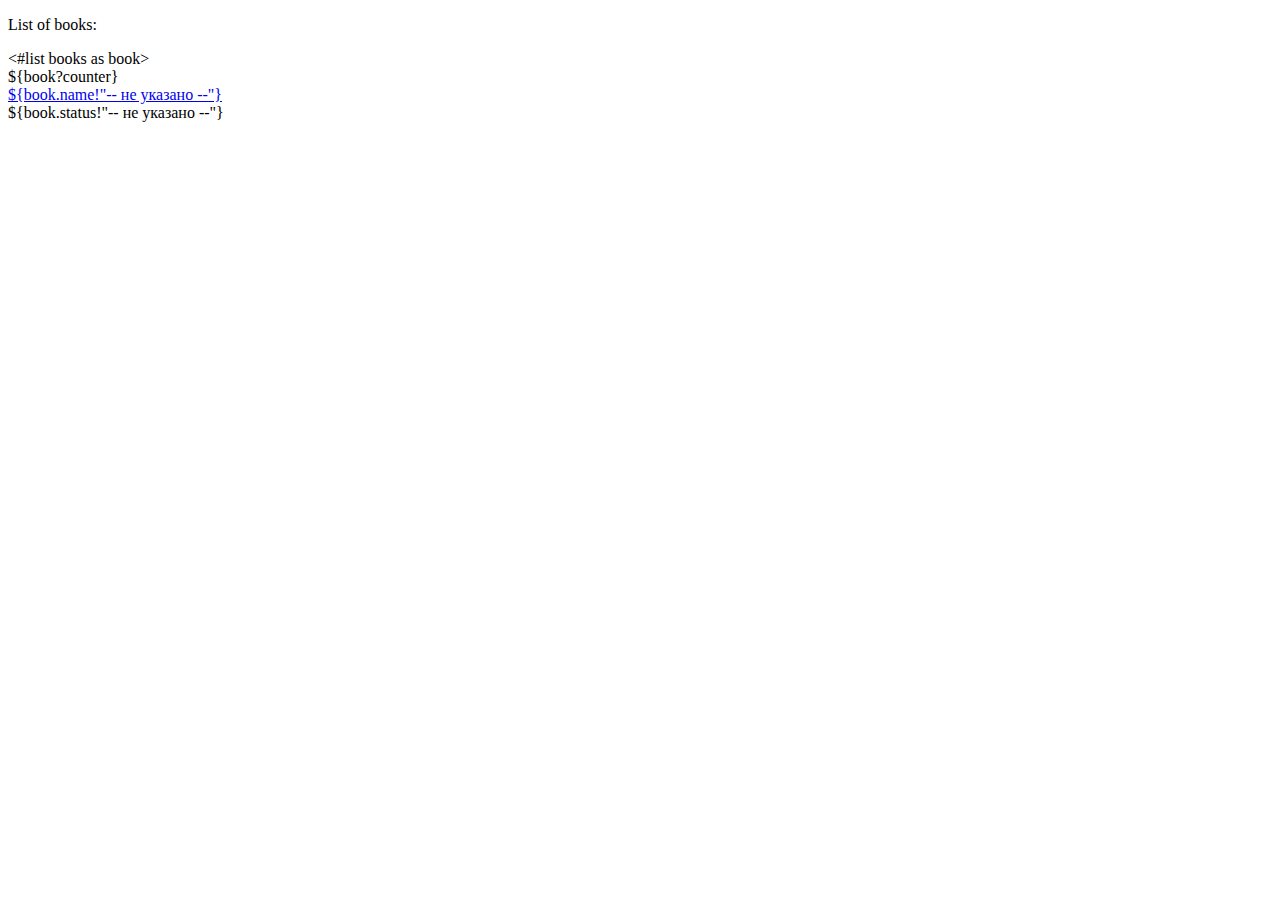
==== data/books.html @ 1d6b546f "Last refresh" ====
<!DOCTYPE html>
<html lang="en">
<head>
    <meta charset="UTF-8">
    <title>Title</title>
    <link rel="stylesheet" href="https://cdn.jsdelivr.net/npm/bootstrap@4.6.2/dist/css/bootstrap.min.css" integrity="sha384-xOolHFLEh07PJGoPkLv1IbcEPTNtaed2xpHsD9ESMhqIYd0nLMwNLD69Npy4HI+N" crossorigin="anonymous">
</head>
<body>
<div class="container">
    <p>List of books:</p>
    <#list books as book>
    <div class="row ${book?item_parity} flex">
        <div class="column">
            ${book?counter}
        </div>
        <div class="column">
            <a href="/booksinfo">${book.name!"-- не указано --"}</a>
        </div>
        <div class="column">
            ${book.status!"-- не указано --"}
        </div>
    </div>
</#list>


</div>
<script src="https://cdn.jsdelivr.net/npm/jquery@3.5.1/dist/jquery.slim.min.js" integrity="sha384-DfXdz2htPH0lsSSs5nCTpuj/zy4C+OGpamoFVy38MVBnE+IbbVYUew+OrCXaRkfj" crossorigin="anonymous"></script>
<script src="https://cdn.jsdelivr.net/npm/bootstrap@4.6.2/dist/js/bootstrap.bundle.min.js" integrity="sha384-Fy6S3B9q64WdZWQUiU+q4/2Lc9npb8tCaSX9FK7E8HnRr0Jz8D6OP9dO5Vg3Q9ct" crossorigin="anonymous"></script>
</body>
</html>
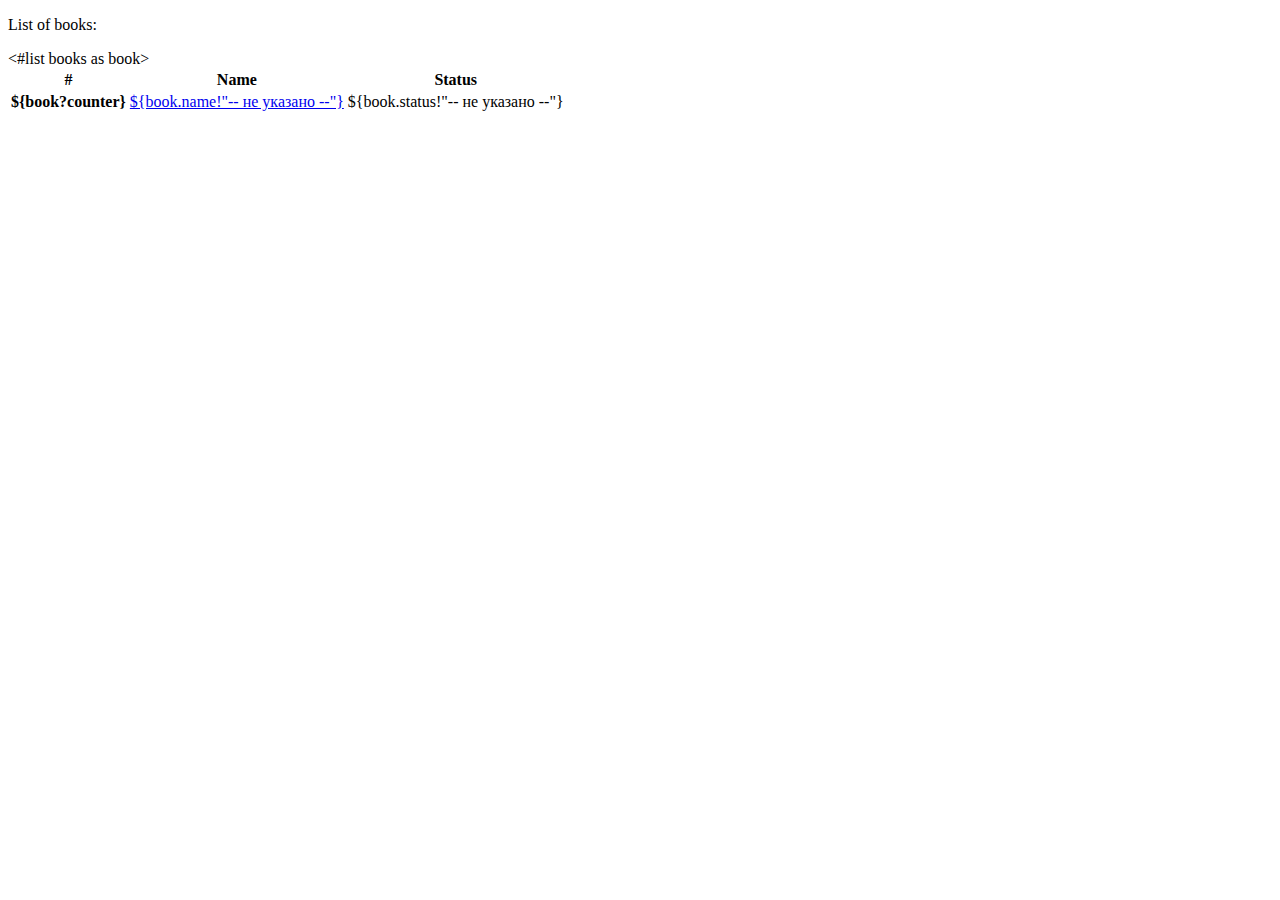
==== commit 30909ea8: "Last refresh" ====
--- a/data/books.html
+++ b/data/books.html
@@ -8,19 +8,24 @@
 <body>
 <div class="container">
     <p>List of books:</p>
-    <#list books as book>
-    <div class="row ${book?item_parity} flex">
-        <div class="column">
-            ${book?counter}
-        </div>
-        <div class="column">
-            <a href="/booksinfo">${book.name!"-- не указано --"}</a>
-        </div>
-        <div class="column">
-            ${book.status!"-- не указано --"}
-        </div>
-    </div>
-</#list>
+    <table class="table table-dark">
+        <thead>
+        <tr>
+            <th scope="col">#</th>
+            <th scope="col">Name</th>
+            <th scope="col">Status</th>
+        </tr>
+        </thead>
+        <tbody>
+        <#list books as book>
+        <tr>
+            <th scope="row">${book?counter}</th>
+            <td><a href="/booksinfo">${book.name!"-- не указано --"}</a></td>
+            <td>${book.status!"-- не указано --"}</td>
+        </tr>
+        </#list>
+        </tbody>
+    </table>
 
 
 </div>
